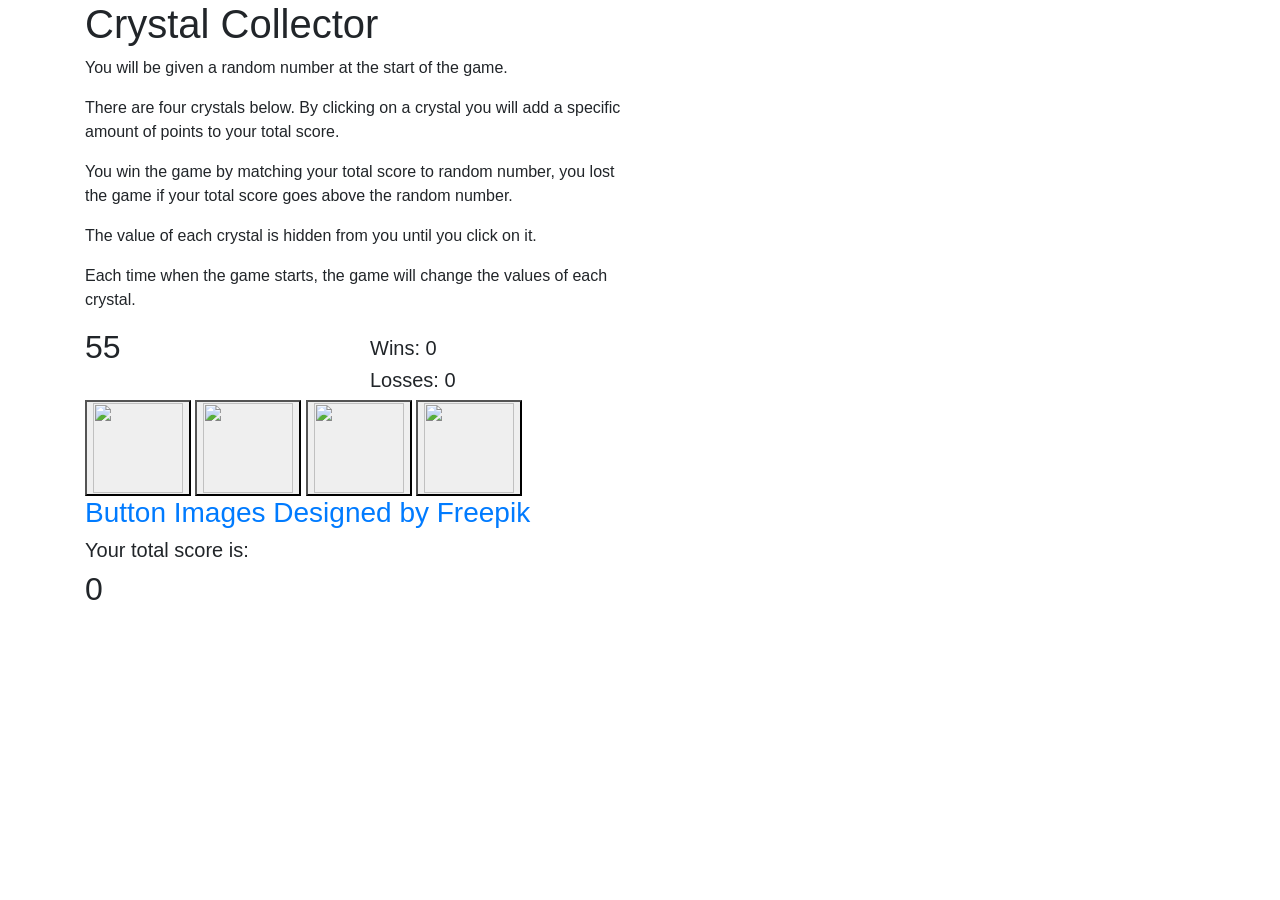
==== index.html @ 695e4804 "Wrong location of index.html file" ====
<!DOCTYPE html>
<html lang="en">

<head>
    <meta charset="UTF-8">
    <meta name="viewport" content="width=device-width, initial-scale=1.0">
    <meta http-equiv="X-UA-Compatible" content="ie=edge">
    <title>Crystals Collector</title>

    <link rel="stylesheet" href="css/reset.css">
    <link rel="stylesheet" href="css/style.css">

    <!-- Added link to the jQuery Library -->
    <script src="https://cdnjs.cloudflare.com/ajax/libs/jquery/3.2.1/jquery.min.js"></script>

    <!-- Added a link to Bootstrap-->
    <link rel="stylesheet" href="https://stackpath.bootstrapcdn.com/bootstrap/4.1.3/css/bootstrap.min.css" integrity="sha384-MCw98/SFnGE8fJT3GXwEOngsV7Zt27NXFoaoApmYm81iuXoPkFOJwJ8ERdknLPMO"
        crossorigin="anonymous">
</head>

<body>
    <div class="container">
        <div class="row">
            <div class="col-sm-6">
                <h1 id="caption">Crystal Collector</h1>
            </div>
        </div>

        <div class="row">
            <div class="col-sm-6">
                <div id="rules">
                    <p>You will be given a random number at the start of the game.</p>
                    <p>There are four crystals below. By clicking on a crystal you will add a specific amount of points
                        to
                        your total score.</p>
                    <p>You win the game by matching your total score to random number, you lost the game if your total
                        score goes above the random number.</p>
                    <p>The value of each crystal is hidden from you until you click on it.</p>
                    <p>Each time when the game starts, the game will change the values of each crystal.</p>
                </div>
            </div>
        </div>

        <div class="row">
            <div class="col-sm-3">
                <h2 id="target-score"></h2>
            </div>

            <div class="col-sm-3">
                <div class="message-board">
                    <h5 id="msg"></h5>
                    <h5 id="wins">Wins: </h5>
                    <h5 id="losses">Losses: </h5>
                </div>

            </div>

        </div>

        <div class="row">
            <div class="col-sm-6">
                <button id="red" class="number" value="0">
                    <img src="images/red.jpg" width="90" height="90">
                </button>

                <button id="yellow" class="number" value="1">
                    <img src="images/yellow.jpeg" width="90" height="90">
                </button>

                <button id="pink" class="number" value="2">
                    <img src="images/pink.jpeg" width="90" height="90">
                </button>

                <button id="blue" class="number" value="3">
                    <img src="images/blue.jpg" width="90" height="90">
                </button>

                <h3><a href='https://www.freepik.com/free-vector/collection-of-beautiful-diamonds-and-precious-stones_1087697.htm'>Button
                        Images Designed
                        by Freepik</a></h3>
            </div>
        </div>

        <div class="row">
            <div class="col-sm-3">
                <div id="score-message">
                    <h5>Your total score is:</h5>
                </div>
            </div>
        </div>

        <div class="row">
            <div class="col-sm-3">
                <div>
                    <h2 id="total-score"></h2>
                </div>
            </div>
        </div>

    </div>

    <script type="text/javascript" src="../assets/javascript/game.js">
    </script>

</body>

</html>
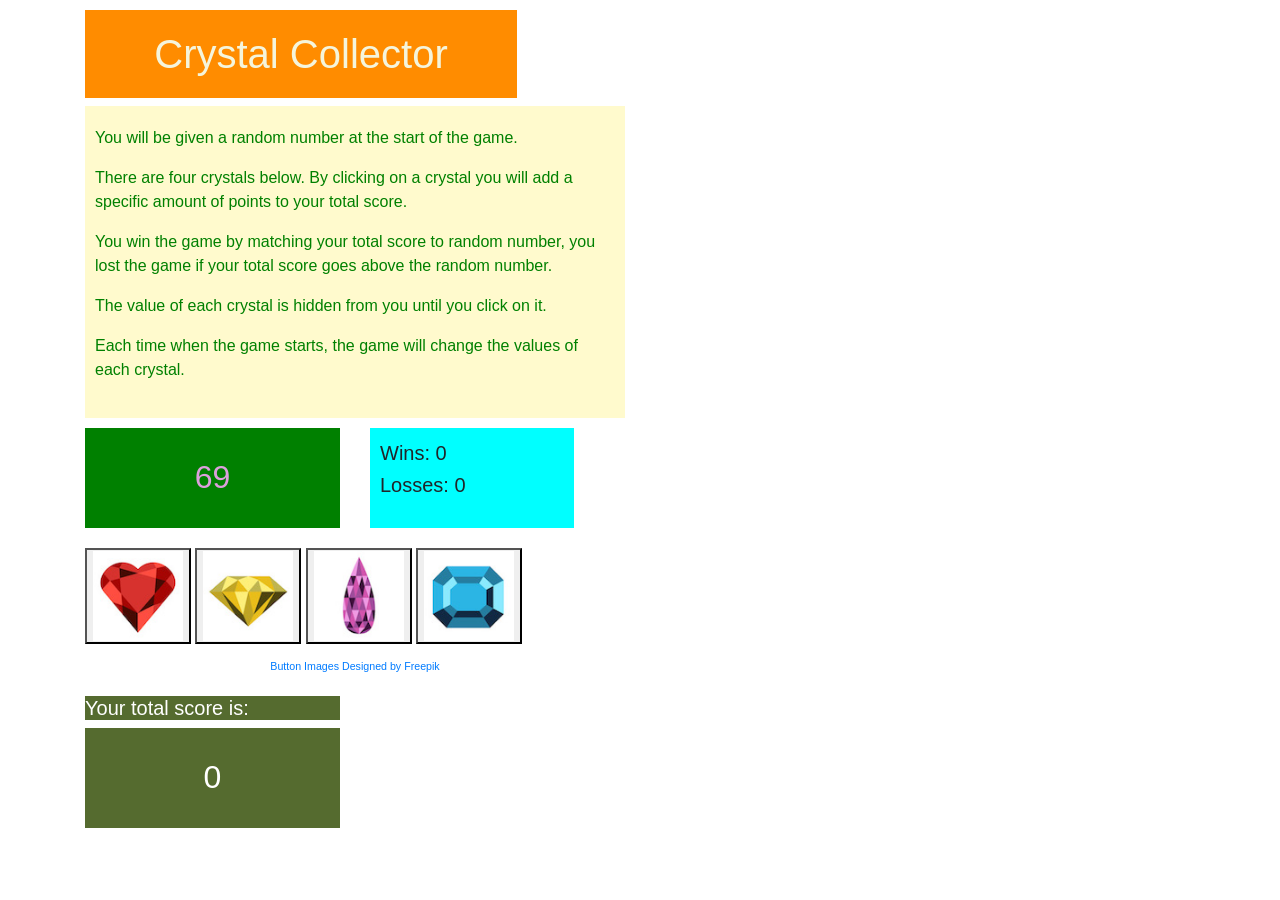
==== commit 3b8eef7d: "Corrected the path to images" ====
--- a/index.html
+++ b/index.html
@@ -7,8 +7,8 @@
     <meta http-equiv="X-UA-Compatible" content="ie=edge">
     <title>Crystals Collector</title>
 
-    <link rel="stylesheet" href="css/reset.css">
-    <link rel="stylesheet" href="css/style.css">
+    <link rel="stylesheet" href="assets/css/reset.css">
+    <link rel="stylesheet" href="assets/css/style.css">
 
     <!-- Added link to the jQuery Library -->
     <script src="https://cdnjs.cloudflare.com/ajax/libs/jquery/3.2.1/jquery.min.js"></script>
@@ -60,19 +60,19 @@
         <div class="row">
             <div class="col-sm-6">
                 <button id="red" class="number" value="0">
-                    <img src="images/red.jpg" width="90" height="90">
+                    <img src="assets/images/red.jpg" width="90" height="90">
                 </button>
 
                 <button id="yellow" class="number" value="1">
-                    <img src="images/yellow.jpeg" width="90" height="90">
+                    <img src="assets/images/yellow.jpeg" width="90" height="90">
                 </button>
 
                 <button id="pink" class="number" value="2">
-                    <img src="images/pink.jpeg" width="90" height="90">
+                    <img src="assets/images/pink.jpeg" width="90" height="90">
                 </button>
 
                 <button id="blue" class="number" value="3">
-                    <img src="images/blue.jpg" width="90" height="90">
+                    <img src="assets/images/blue.jpg" width="90" height="90">
                 </button>
 
                 <h3><a href='https://www.freepik.com/free-vector/collection-of-beautiful-diamonds-and-precious-stones_1087697.htm'>Button
@@ -99,7 +99,7 @@
 
     </div>
 
-    <script type="text/javascript" src="../assets/javascript/game.js">
+    <script type="text/javascript" src="assets/javascript/game.js">
     </script>
 
 </body>
--- a/assets/css/style.css
+++ b/assets/css/style.css
@@ -0,0 +1,56 @@
+body {
+    background-image: url("assets/images/spring.png");
+}
+
+#caption {
+    width: 80%;
+    padding: 20px;
+    margin-top: 10px;
+    color: beige;
+    background-color: darkorange;
+    text-align: center;
+}
+
+#rules {
+    padding: 20px 10px;
+    margin: 0 0 10px 0;
+    background-color: lemonchiffon;
+    color: green;
+}
+
+#target-score {
+    height: 100px;
+    padding: 30px 0;
+    margin-bottom: 20px;
+    background-color: green;
+    text-align: center;
+    color: plum;
+}
+
+.message-board {
+    width: 80%;
+    height: 100px;
+    padding: 5px 10px;
+    background-color: aqua;
+}
+
+h3 {
+    text-align: center;
+}  
+
+a {
+    font-size: 8pt;
+}
+
+#score-message {
+    margin-top: 10px;
+    color: white;
+    background-color: darkolivegreen;
+}
+#total-score {
+    color: white;
+    background-color: darkolivegreen;
+    height: 100px;
+    padding: 30px 0;
+    text-align: center;
+}
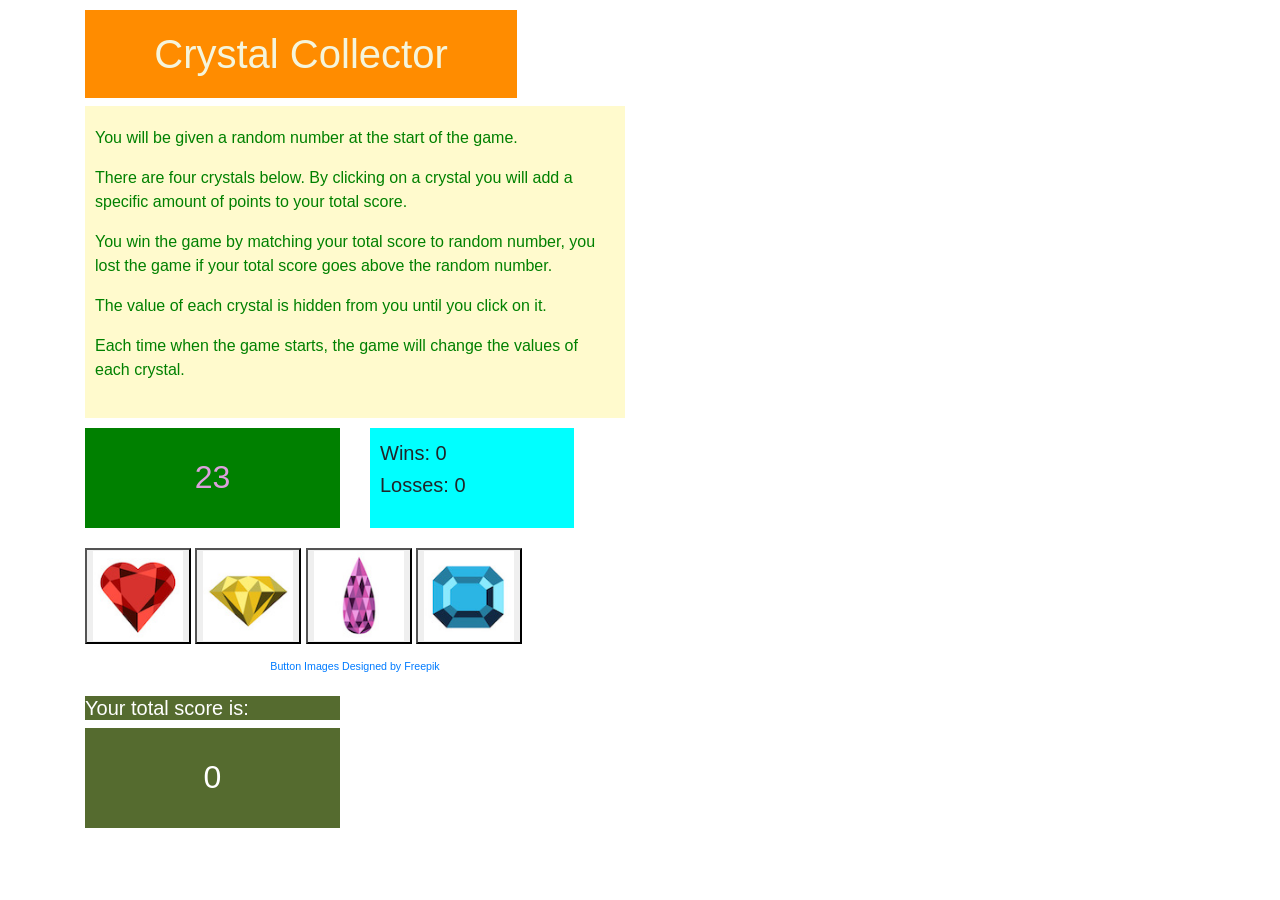
==== commit 93b3e89a: "Dummy change for publishing" ====
--- a/index.html
+++ b/index.html
@@ -17,7 +17,7 @@
     <link rel="stylesheet" href="https://stackpath.bootstrapcdn.com/bootstrap/4.1.3/css/bootstrap.min.css" integrity="sha384-MCw98/SFnGE8fJT3GXwEOngsV7Zt27NXFoaoApmYm81iuXoPkFOJwJ8ERdknLPMO"
         crossorigin="anonymous">
 </head>
-
+ 
 <body>
     <div class="container">
         <div class="row">
@@ -99,8 +99,7 @@
 
     </div>
 
-    <script type="text/javascript" src="assets/javascript/game.js">
-    </script>
+    <script type="text/javascript" src="assets/javascript/game.js"></script>
 
 </body>
 
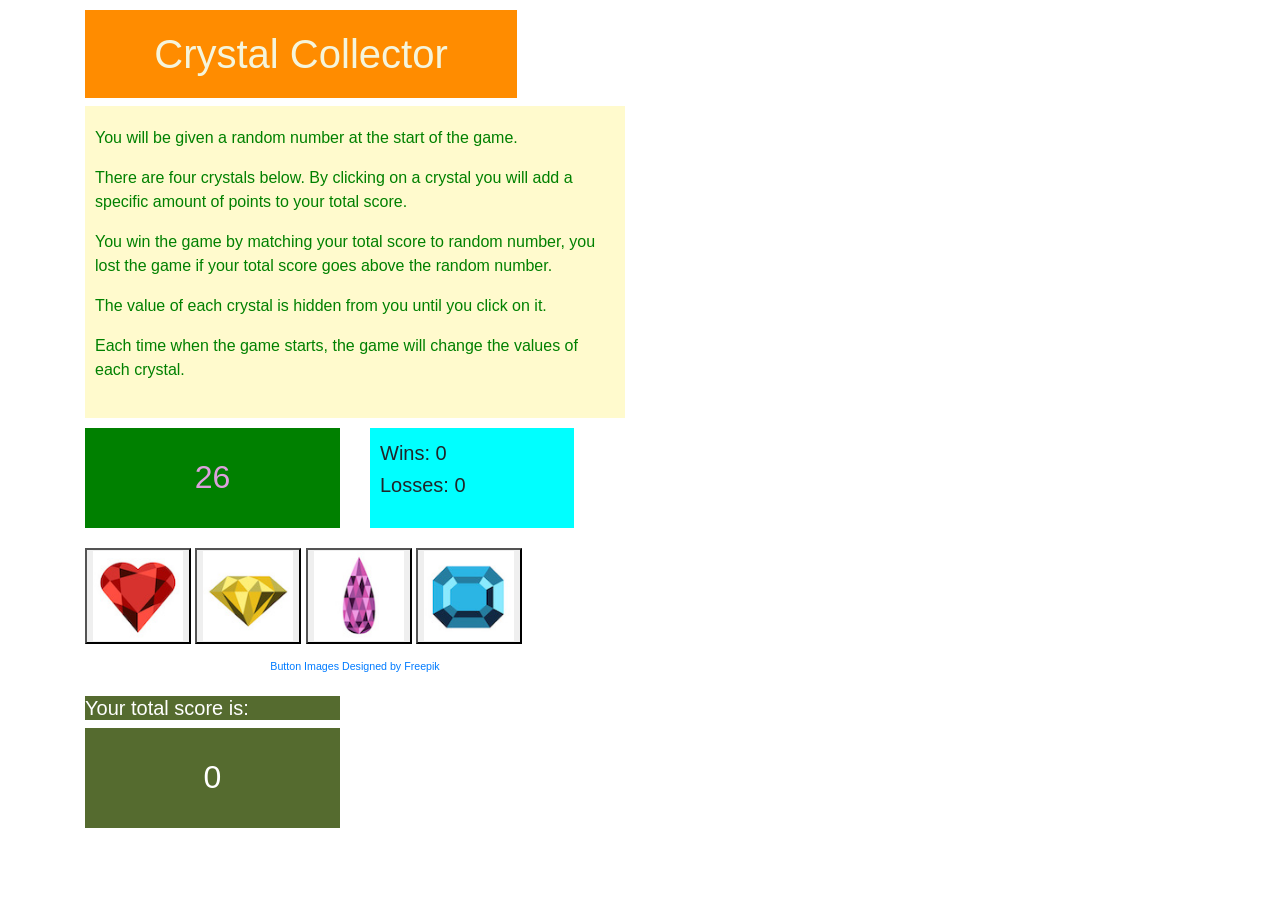
==== commit 5e66ab4a: "Moved style.css after Bootstrap link; also there is no need for reset.css file once using Bootstrap" ====
--- a/index.html
+++ b/index.html
@@ -7,8 +7,7 @@
     <meta http-equiv="X-UA-Compatible" content="ie=edge">
     <title>Crystals Collector</title>
 
-    <link rel="stylesheet" href="assets/css/reset.css">
-    <link rel="stylesheet" href="assets/css/style.css">
+    <!-- <link rel="stylesheet" href="assets/css/reset.css"> -->
 
     <!-- Added link to the jQuery Library -->
     <script src="https://cdnjs.cloudflare.com/ajax/libs/jquery/3.2.1/jquery.min.js"></script>
@@ -16,6 +15,8 @@
     <!-- Added a link to Bootstrap-->
     <link rel="stylesheet" href="https://stackpath.bootstrapcdn.com/bootstrap/4.1.3/css/bootstrap.min.css" integrity="sha384-MCw98/SFnGE8fJT3GXwEOngsV7Zt27NXFoaoApmYm81iuXoPkFOJwJ8ERdknLPMO"
         crossorigin="anonymous">
+        
+    <link rel="stylesheet" href="assets/css/style.css">
 </head>
  
 <body>
